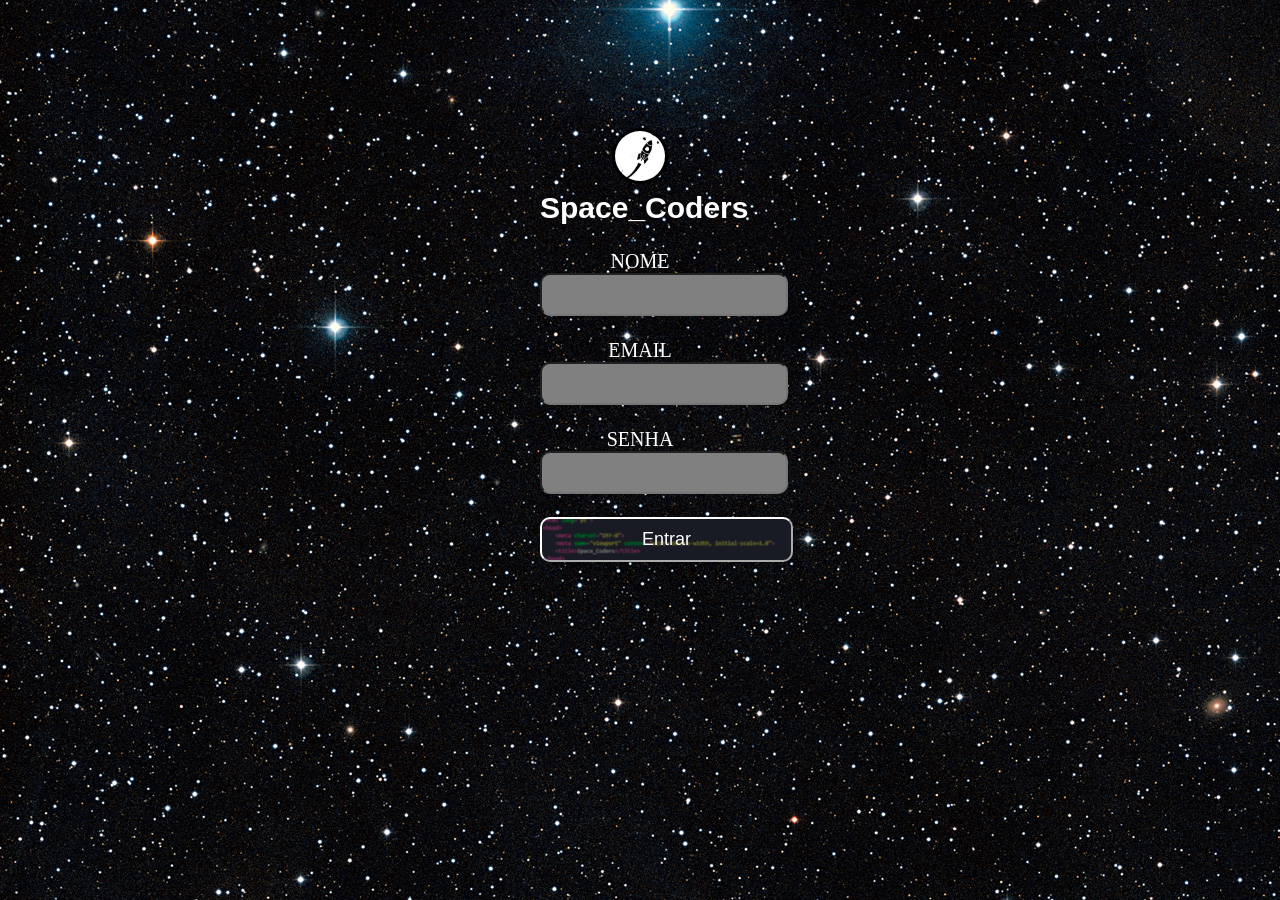
==== loguin/Index.html @ 547908b4 "Add files via upload" ====
<!DOCTYPE html>
<html lang="pt-br">
<head>
<meta charset="UTF-8">
<meta name="viewport" content="width=device-width, initial-scale=1">
<title>Loguin</title>
</head>
<style>
body{
overflow-x: hidden;
background-image: url("bgImg.jpg");
background-color: black;
color: white;
-webkit-text-stroke: 4px, black;
font-size: 20px;
}

.caixa{
    text-align: center;
    border-radius: 5px;
    padding: 10px ;
    margin-left: auto;
    margin-right: auto;
    width: 200px;
    height: auto;
    font-size: 20px;
    font-family: "Letter Ghotic" ,"Optima", Times;

}


button{
    background-image: url("button.png");
    background-repeat: no-repeat;
    background-size:cover;
    background-position: center;
    background-color: black;
    color: white;
    -webkit-text-stroke: 4px, black;
    font-style: inherit;
    cursor: pointer;
    border-color: white;
    border-radius: 10px;
    padding: 10px;
    padding-left: 100px;
    padding-right: 100px; 
    width:200 px;
    font-size: 18px;

}


input{ 
    color:white;
    background-color: gray;
    border-radius: 10px;
    padding:12px;
    width: 220px;
    
}

h2{
    text-align: center;
    margin-top:100px;
    font-family: Helvetica;
}

@media(max-width: 600px){

    .caixa{
        text-align: center;
        font-size: 16px;
        width: 90%;
        margin-left: auto;
    }
}

img{
    border: solid;
    border-color: black;
    width: 50px;
    height: 50px;
    border-radius: 50%;
    margin-top: 10px;
    
}
</style>
<body>
<div class="caixa">
        <h2> <img src="icon.png" alt="icone da empresa">Space_Coders</h2>

        <form id="idForm">
        <label for="nome">NOME</label><br>
        <input type="text" id="usuario" required><br><br>
        <label for="email">EMAIL</label><br>
        <input type="email" id="email" required><br><br>
        <label for="senha">SENHA</label><br>
        <input type="password" id="senha" required><br><br>
        <button type="submit"> Entrar </button>
        </form>
</div>

    <script src="script.js"></script>

</body>
</html>
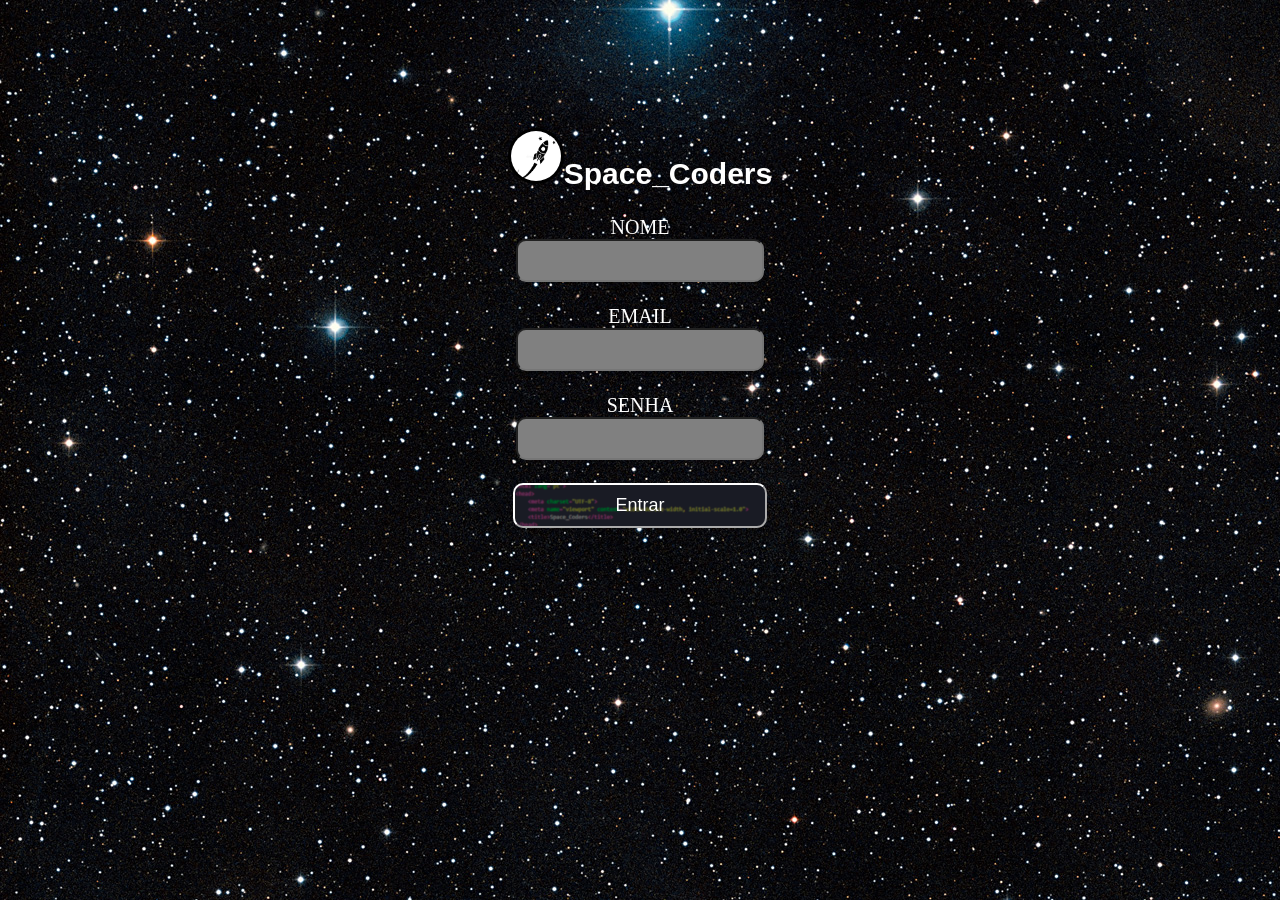
==== commit 49f5bdb9: "Add files via upload" ====
--- a/loguin/Index.html
+++ b/loguin/Index.html
@@ -11,23 +11,15 @@
 background-image: url("bgImg.jpg");
 background-color: black;
 color: white;
--webkit-text-stroke: 4px, black;
 font-size: 20px;
 }
 
 .caixa{
+    justify-content: center;
     text-align: center;
-    border-radius: 5px;
     padding: 10px ;
-    margin-left: auto;
-    margin-right: auto;
-    width: 200px;
-    height: auto;
-    font-size: 20px;
     font-family: "Letter Ghotic" ,"Optima", Times;
-
 }
-
 
 button{
     background-image: url("button.png");
@@ -36,8 +28,6 @@
     background-position: center;
     background-color: black;
     color: white;
-    -webkit-text-stroke: 4px, black;
-    font-style: inherit;
     cursor: pointer;
     border-color: white;
     border-radius: 10px;
@@ -68,10 +58,8 @@
 @media(max-width: 600px){
 
     .caixa{
-        text-align: center;
         font-size: 16px;
         width: 90%;
-        margin-left: auto;
     }
 }
 
